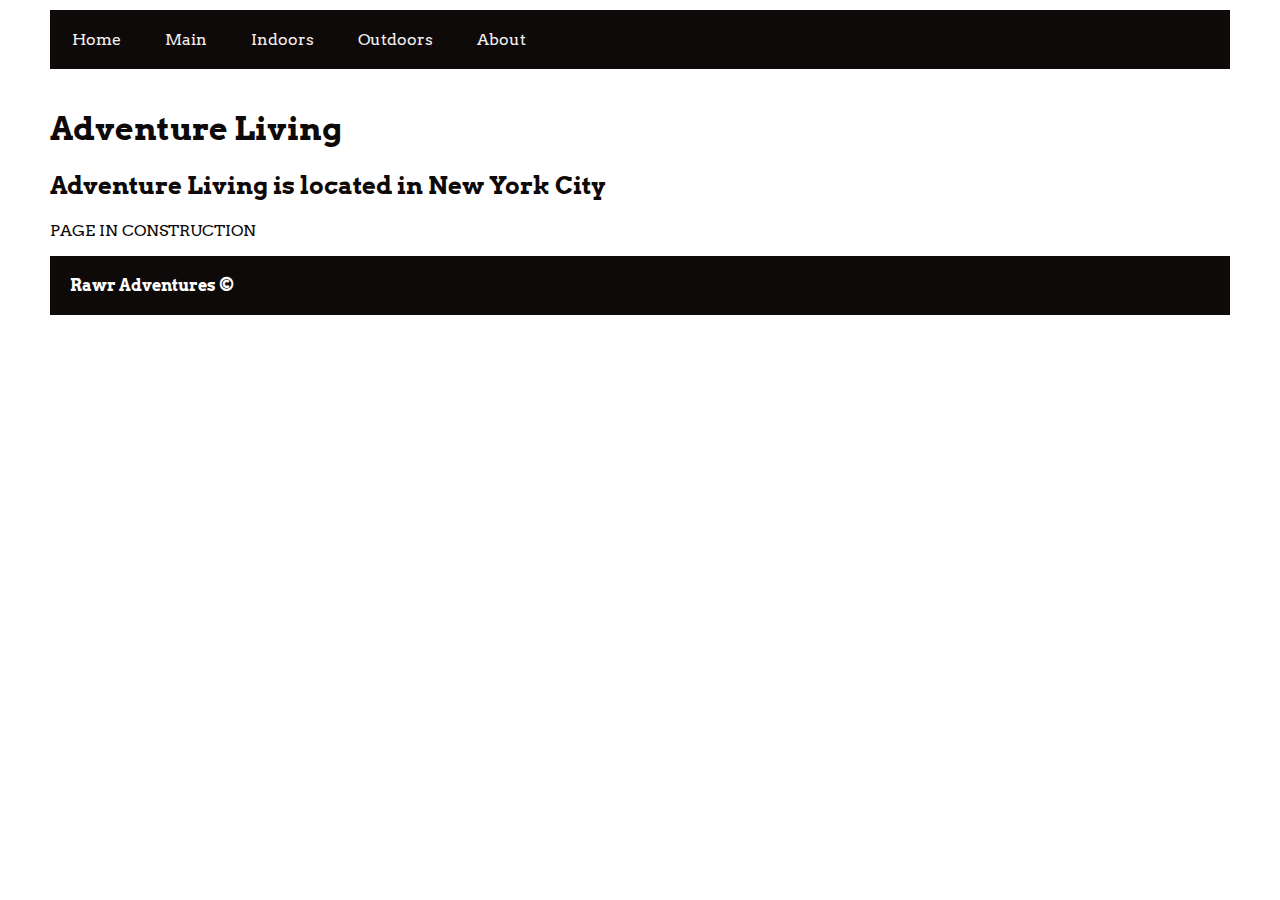
==== Ass2/about.html @ 50f07e09 "Assignment 2 Adventure Living" ====
<!DOCTYPE html>
<html lang="en-US">
<head>	
<meta charset= "UTF-8"> 
	<link rel="stylesheet" type="text/css" href="style.css">
	<meta name="viewport" content="width=device-width, initial-scale=1">
	<link href="https://fonts.googleapis.com/css?family=Arvo:400,700|Rock+Salt" rel="stylesheet">
	
    <title>Adventure Living</title>

</head>


<body>

<ul>
  <li><a href="index.html">Home</a></li>
  <li><a href="main.html">Main</a></li>
  <li><a href="indoors.html">Indoors</a></li>
  <li><a href="outdoors.html">Outdoors</a></li>
  <li><a href="about.html">About</a></li>
</ul>
<br>


<h1>Adventure Living</h1>

<h2>Adventure Living is located in New York City</h2>

<p>PAGE IN CONSTRUCTION
</p>












<div class="footer">

<footer><strong>Rawr Adventures &copy</strong></footer>
</div>
</body>
</html>
---- Ass2/style.css ----
/*font-family: 'Arvo', serif;
font-family: 'Rock Salt', cursive;*/

body{

	font-family: 'Arvo', serif;
	color:#0f0a0a;
	margin: 0 auto;
	padding: 10px 50px;
}

img {
	max-width: 100%;
    height: auto;
    display: block;
    margin: auto;
    
}
.content{
	display: block;


}

ul {
	list-style-type: none;
	margin: 0;
	padding: 0;
	overflow: hidden;
	background-color: #0f0a0a;	
}

li{ 
	float: left;

}
li a {
    display: inline-block;
   color: #f5efed;
   text-align: center;
   padding: 20px 22px;
   text-decoration: none;
   
}

li a:hover{
	background-color: #1c7c54;
}
.footer{
	 background-color: #0f0a0a;
    color: white;
    padding: 20px;


}
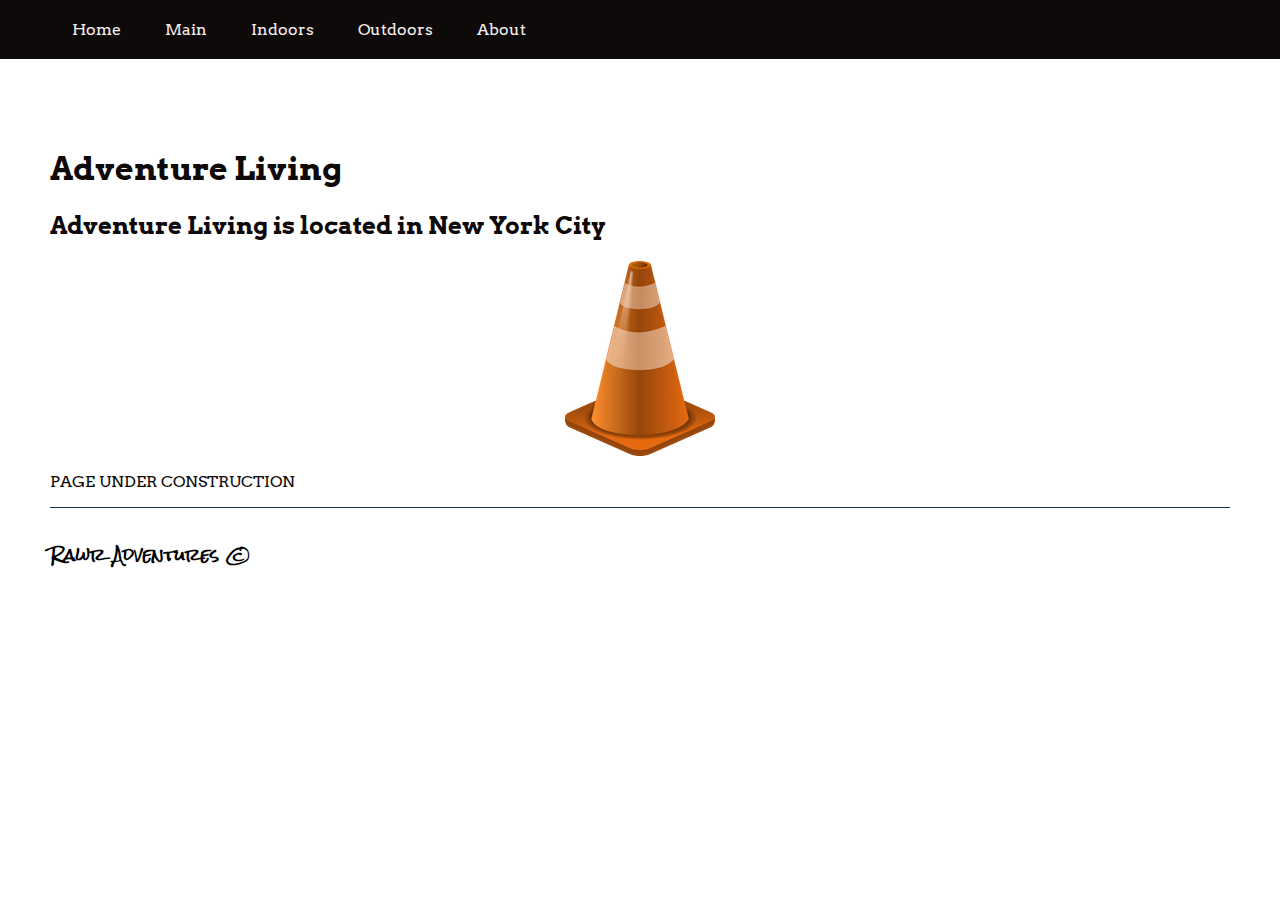
==== commit f482f41a: "Assignment 2 Home Work in Class" ====
--- a/Ass2/about.html
+++ b/Ass2/about.html
@@ -21,29 +21,20 @@
   <li><a href="about.html">About</a></li>
 </ul>
 <br>
-
+<div class="content">
 
 <h1>Adventure Living</h1>
 
 <h2>Adventure Living is located in New York City</h2>
-
-<p>PAGE IN CONSTRUCTION
+<img src="images/cone.png" alt= "orange construction cone">
+<p>PAGE UNDER CONSTRUCTION
 </p>
 
-
-
-
-
-
-
-
-
-
-
-
+<hr/>
 <div class="footer">
 
 <footer><strong>Rawr Adventures &copy</strong></footer>
 </div>
+  </div>
 </body>
 </html>--- a/Ass2/style.css
+++ b/Ass2/style.css
@@ -6,7 +6,7 @@
 	font-family: 'Arvo', serif;
 	color:#0f0a0a;
 	margin: 0 auto;
-	padding: 10px 50px;
+	padding: 0px ;
 }
 
 img {
@@ -16,8 +16,10 @@
     margin: auto;
     
 }
+
 .content{
 	display: block;
+	padding: 50px;
 
 
 }
@@ -25,7 +27,7 @@
 ul {
 	list-style-type: none;
 	margin: 0;
-	padding: 0;
+	padding: 0px 50px;
 	overflow: hidden;
 	background-color: #0f0a0a;	
 }
@@ -35,21 +37,27 @@
 
 }
 li a {
-    display: inline-block;
+   display: inline-block;
    color: #f5efed;
    text-align: center;
    padding: 20px 22px;
    text-decoration: none;
    
 }
+hr {
+	height: 1px;
+color: #123455;
+background-color: #123455;
+border: none;
 
+}
 li a:hover{
 	background-color: #1c7c54;
 }
 .footer{
-	 background-color: #0f0a0a;
-    color: white;
-    padding: 20px;
+	 font-family: 'Rock Salt', cursive;
+	 
+     color: black;
+     padding:  20px 0px;
+}
 
-
-}